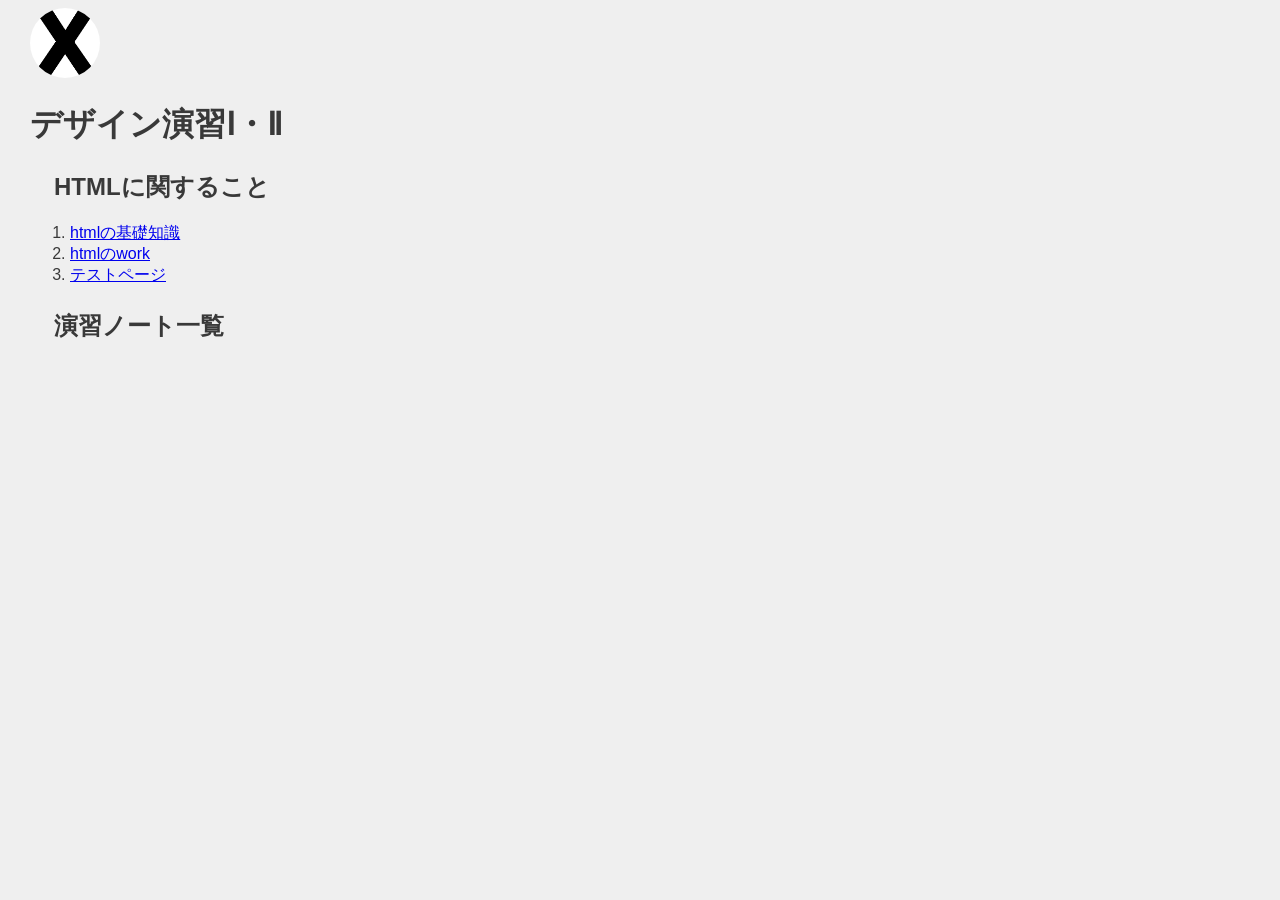
==== de12/index.html @ 33c18a9f "はじめての更新" ====
<!DOCTYPE html>
<html lang="jp">
<head>
    <meta charset="UTF-8">
    <title>XBP_HPsample</title>
    <link rel="stylesheet" href="./css/style.css">
    <link rel="shortcut icon" href="./images/xbp.ico">
</head>
<body>
    <logotohome>
    <a href="../index.html"><img src="./images/0_XBlogo.png" alt=""></a>
    </logotohome>
    <h1>デザイン演習Ⅰ・Ⅱ</h1>
        <h2>HTMLに関すること</h2>
        <ol>
            <li><a href="./hp1.html" target="_blank">htmlの基礎知識</a></li>
            <li><a href="./hp2.html" target="_blank">htmlのwork</a></li>
            <li><a href="./test.html" target="_blank">テストページ</a></li>
        </ol>
        <h2>演習ノート一覧</h2>



    
<br>
<br>


</body>
</html>
---- de12/css/style.css ----
@charset "utf-8";
/* 冒頭でimport */
@import url('https://fonts.googleapis.com/css?family=Raleway:700&display=swap');
@import url('https://fonts.googleapis.com/css?family=M+PLUS+Rounded+1c:400,700&display=swap&subset=japanese');
/* フォントを指定したいところで */

logo img{
    border-radius: 50%;
    width: 150px;
    height: 150px;
    object-fit: cover; /* 画像のトリミング */
}

logotohome img{
    border-radius: 70%;
    width: 70px;
    height: 70px;
    object-fit: cover; /* 画像のトリミング */
}



/* ========== common ========== */
html, body {
	font-size: 16px;
	font-family: sans-serif;
	color: #393939;
    margin-left: 15px;
    margin-bottom: 40px;
	background: #efefef;
}
h1{
    text-indent: 0em;
}
h2{
    margin-left: 1em;
    margin-top: 1em;
}
h3{
    margin-left: 2em;
}
div{
    margin-top: 1em;
    margin-left: 3em;
}
p{
    margin-left: 3em;
}
span.blackback{
    text-indent: 3em;
    background: #393939;
    color: #efefef;
}
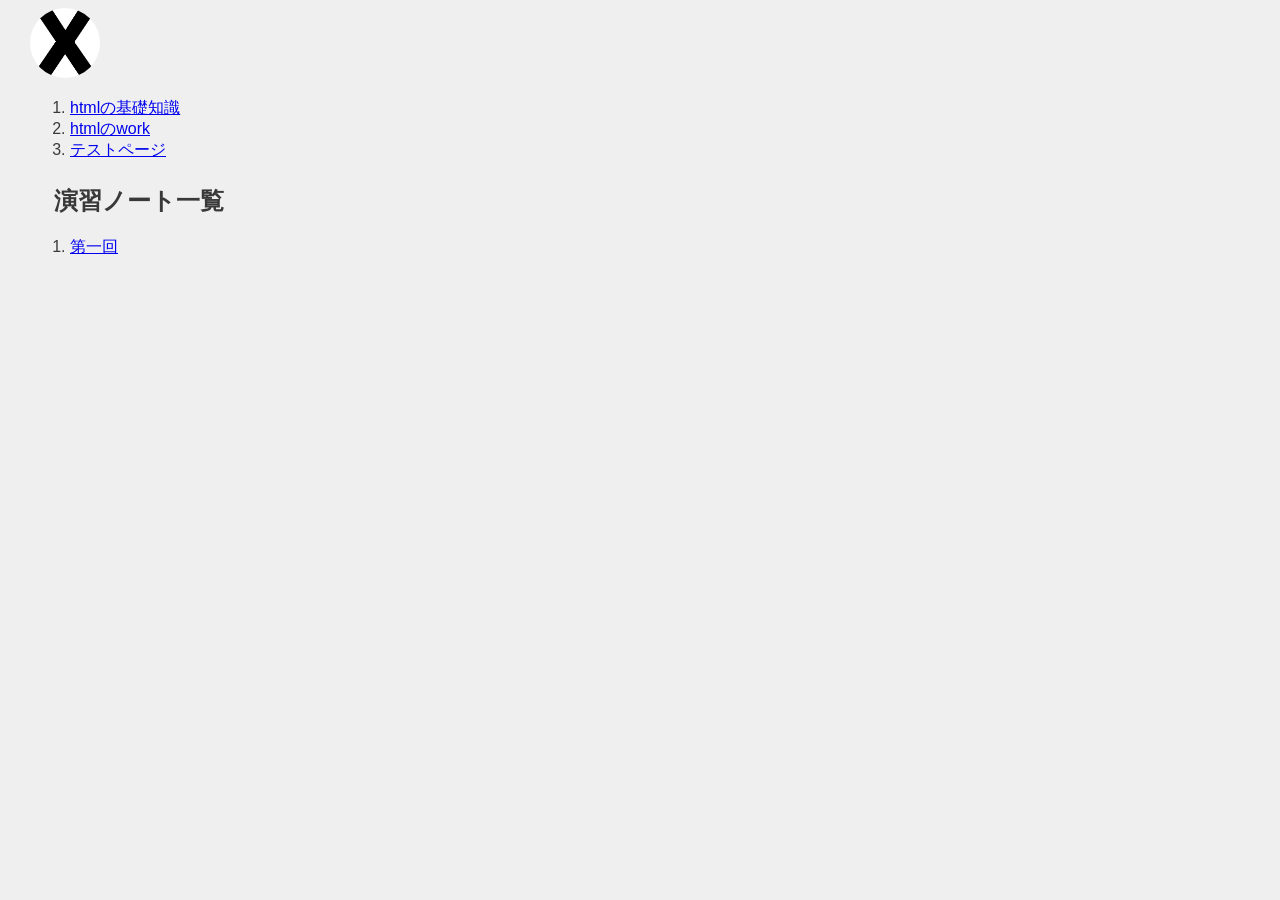
==== commit 3107b237: "第一回" ====
--- a/de12/index.html
+++ b/de12/index.html
@@ -10,14 +10,17 @@
     <logotohome>
     <a href="../index.html"><img src="./images/0_XBlogo.png" alt=""></a>
     </logotohome>
-    <h1>デザイン演習Ⅰ・Ⅱ</h1>
-        <h2>HTMLに関すること</h2>
+    
         <ol>
             <li><a href="./hp1.html" target="_blank">htmlの基礎知識</a></li>
             <li><a href="./hp2.html" target="_blank">htmlのwork</a></li>
             <li><a href="./test.html" target="_blank">テストページ</a></li>
         </ol>
         <h2>演習ノート一覧</h2>
+         <ol>
+
+            <li><a href="./1.html" target="_blank">第一回</a></li>
+        </ol>
 
 
 
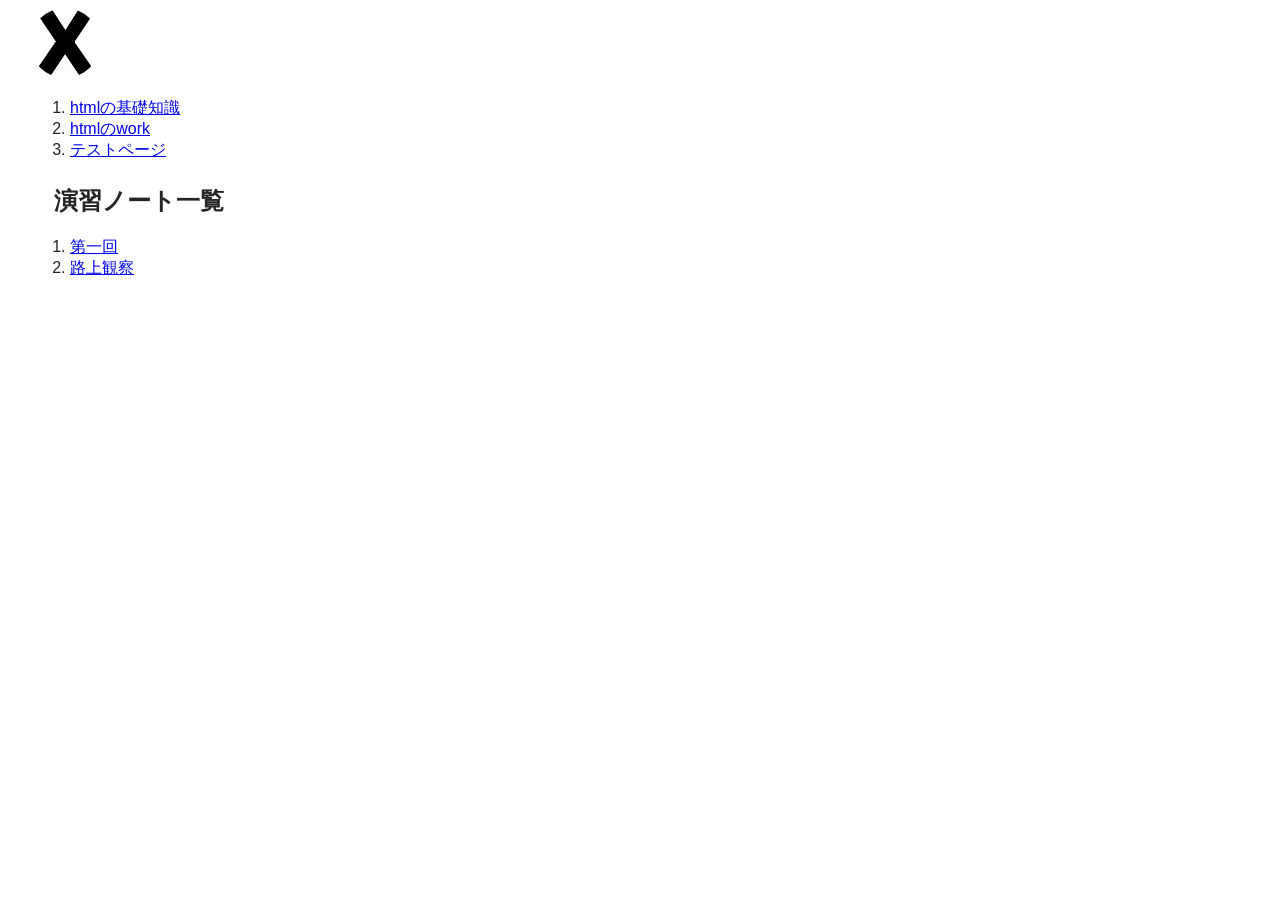
==== commit f46ccc19: "路上観察" ====
--- a/de12/index.html
+++ b/de12/index.html
@@ -20,6 +20,7 @@
          <ol>
 
             <li><a href="./1.html" target="_blank">第一回</a></li>
+            <li><a href="./2.html"target="_blank">路上観察</a></li>
         </ol>
 
 
--- a/de12/css/style.css
+++ b/de12/css/style.css
@@ -24,10 +24,10 @@
 html, body {
 	font-size: 16px;
 	font-family: sans-serif;
-	color: #393939;
+	color: #242424;
     margin-left: 15px;
     margin-bottom: 40px;
-	background: #efefef;
+	background: #FFFFFF
 }
 h1{
     text-indent: 0em;
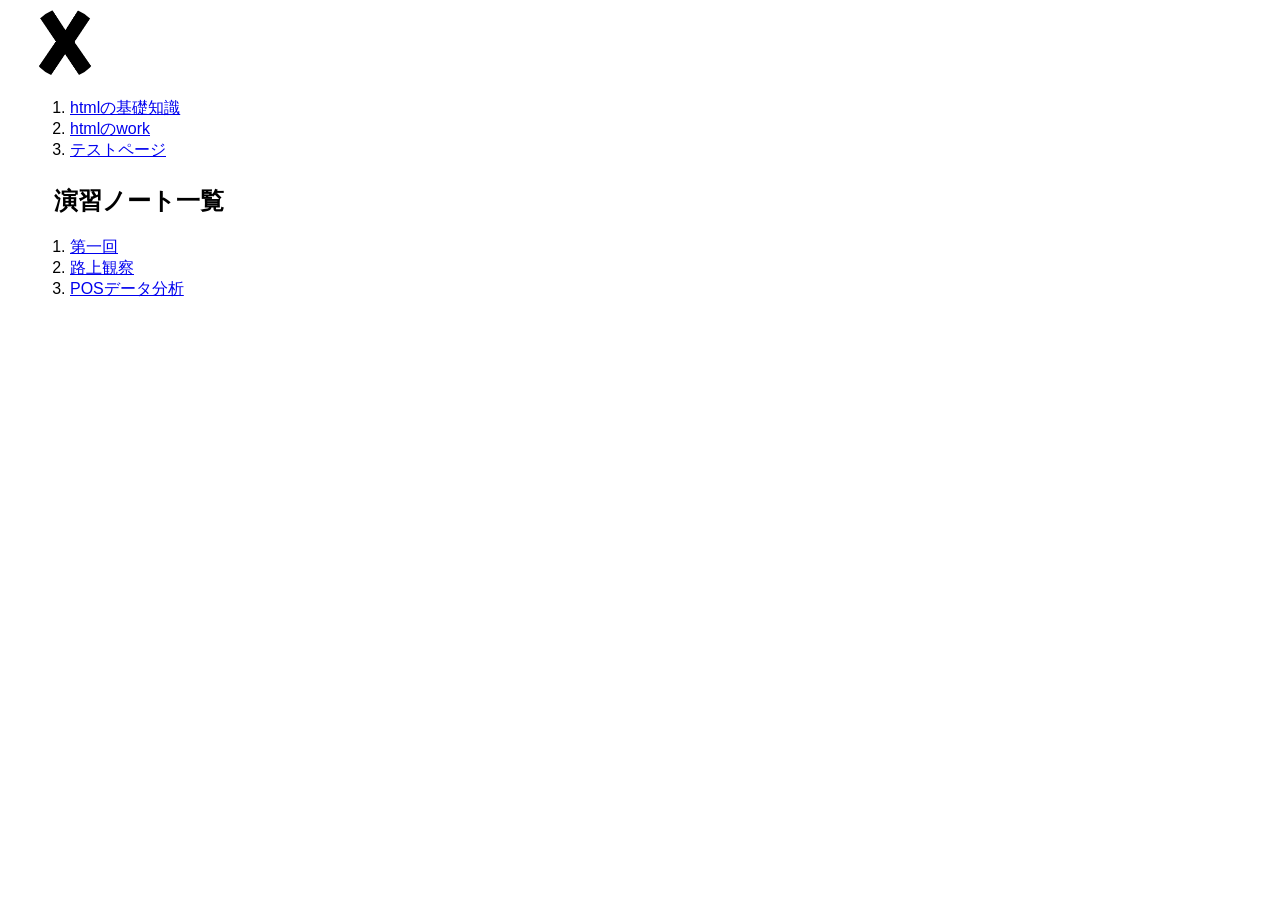
==== commit 4645f703: "観察課題" ====
--- a/de12/index.html
+++ b/de12/index.html
@@ -21,6 +21,7 @@
 
             <li><a href="./1.html" target="_blank">第一回</a></li>
             <li><a href="./2.html"target="_blank">路上観察</a></li>
+             <li><a href="posdate.html"target="_blank">POSデータ分析</a></li>
         </ol>
 
 
--- a/de12/css/style.css
+++ b/de12/css/style.css
@@ -24,7 +24,7 @@
 html, body {
 	font-size: 16px;
 	font-family: sans-serif;
-	color: #242424;
+	color: #000000;
     margin-left: 15px;
     margin-bottom: 40px;
 	background: #FFFFFF
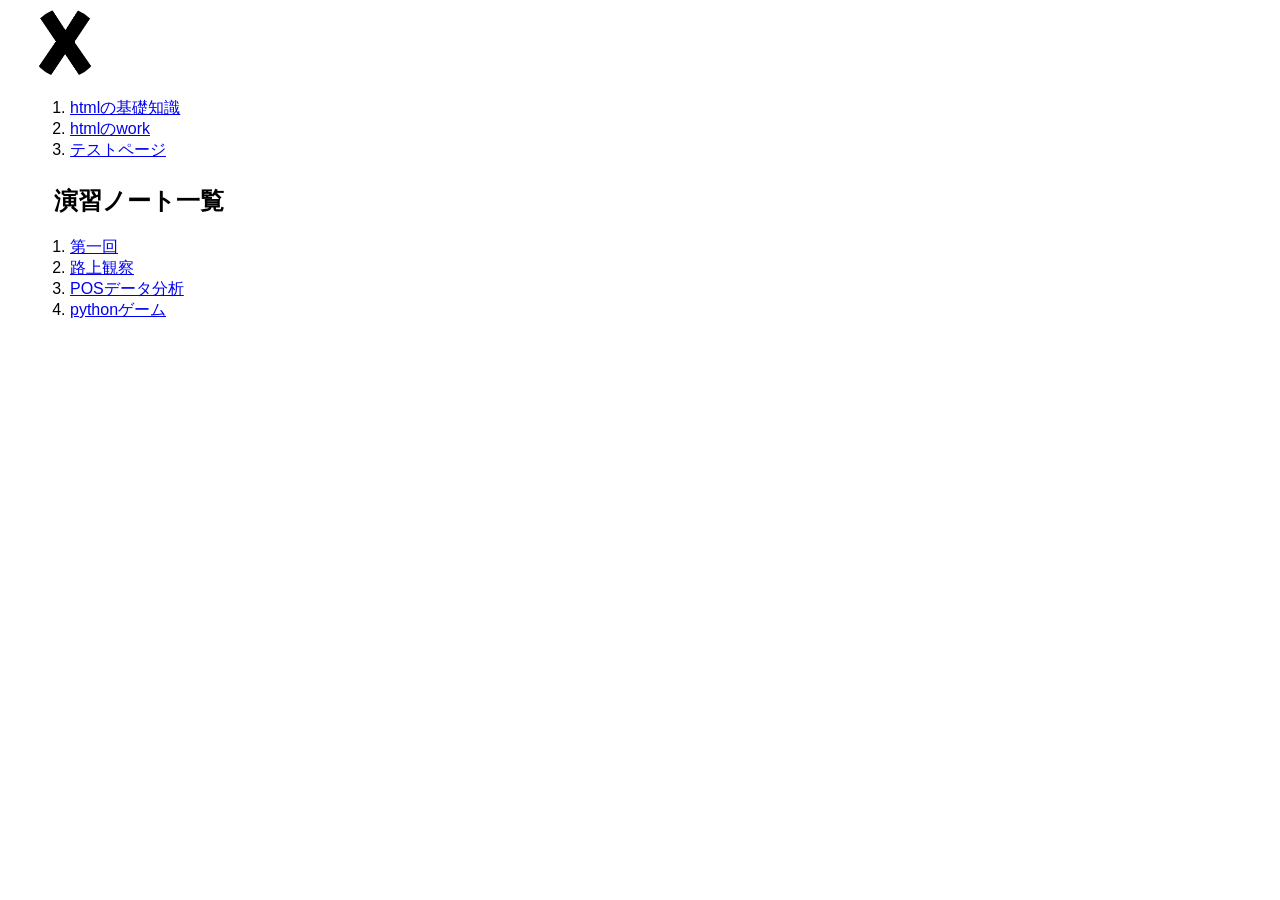
==== commit c05f9be2: "pythonとdesign for others" ====
--- a/de12/index.html
+++ b/de12/index.html
@@ -21,7 +21,8 @@
 
             <li><a href="./1.html" target="_blank">第一回</a></li>
             <li><a href="./2.html"target="_blank">路上観察</a></li>
-             <li><a href="posdate.html"target="_blank">POSデータ分析</a></li>
+            <li><a href="posdate.html"target="_blank">POSデータ分析</a></li>
+            <li><a href="python game.html"target="_blank">pythonゲーム</a></li>
         </ol>
 
 
